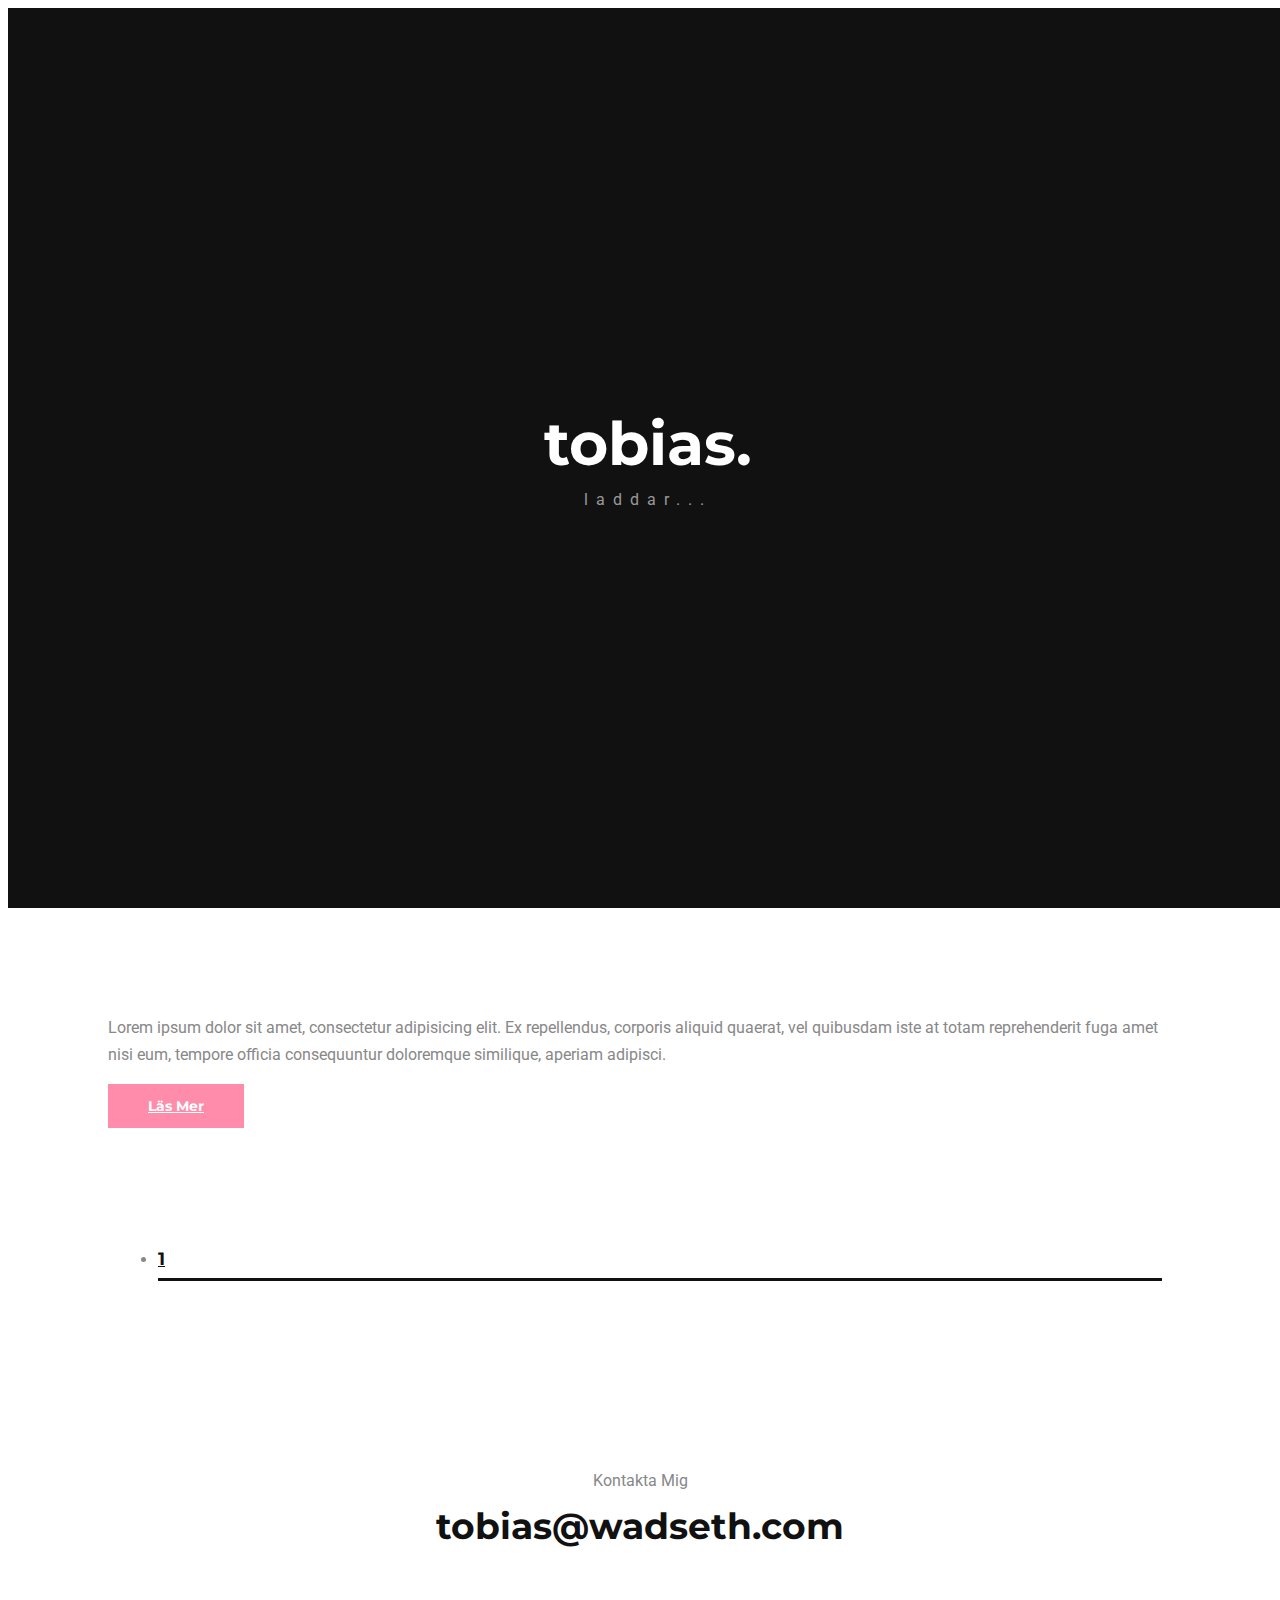
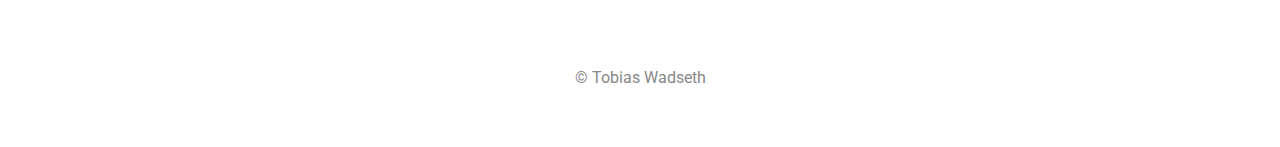
==== blogg.html @ 0a298441 "Uppdaterat CSS, SCSS, MENY, HTML, JAVASCRIPT. Lagt till blogg & bilder" ====
<!DOCTYPE html>
<html lang="sv">

<head>
    <meta http-equiv="Content-Type" content="text/html" charset="UTF-8">
    <meta name="viewport" content="width=device-width, initial-scale=1.0, maximum-scale=1">
    <meta http-equiv="X-UA-Compatible" content="ie=edge">
    <title>Tobias Wadseth</title>

    <!-- Stylesheets -->
    <link rel="stylesheet" href="assets/css/bootstrap.min.css" type="text/css" media="all">
    <!-- Font Awesome -->
    <link rel="stylesheet" href="assets/css/all.min.css" type="text/css" media="all">
    <!-- IonIcons -->
    <link rel="stylesheet" href="assets/css/ionicons.min.css" type="text/css" media="all">
    <!-- Egen -->
    <link rel="stylesheet" href="assets/css/style.min.css" type="text/css" media="all">

    <!--[if lt IE 9]>
      <script src="https://oss.maxcdn.com/html5shiv/3.7.2/html5shiv.min.js"></script>
      <script src="https://oss.maxcdn.com/respond/1.4.2/respond.min.js"></script>
    <![endif]-->

</head>

<body>
    <!-- Custom Cursor -->
    <div id="cursor"></div>

    <!-- Preloader -->
    <div id="preloader">
        <div class="loading-area">
            <h3>tobias.</h3>
            <span>laddar...</span>
        </div>
        <div class="left-side"></div>
        <div class="right-side"></div>
    </div>

    <!-- Overlay mörk meny -->
    <div class="overlay-menu d-flex align-items-start flex-column">

        <!-- Stäng ikon -->
        <nav class="navbar navbar-light">
            <div class="container">
                <!-- Stäng ikon -->
                <div class="close-icon">
                    <i class="ion-md-close"></i>
                </div>
            </div>
        </nav>

        <!-- Navigation meny -->
        <ul class="vertical-menu mt-auto">
            <li><a href="./">Portfolio</a>
                <ul class="submenu">
                    <li><a href="portfolio/exempel1.html">Exempel 1</a></li>
                    <li><a href="portfolio/exempel2.html">Exempel 2</a></li>
                    <li><a href="portfolio/exempel3.html">Exempel 3</a></li>
                </ul>
            </li>
            <li><a href="om.html">Om</a></li>
            <li><a href="blogg.html">Blogg</a>
                <ul class="submenu">
                    <li><a href="blog/internetshistoria.html">Internets Historia</a></li>
                </ul>
            </li>
            <li><a href="kontakt.html">Kontakt</a></li>
        </ul>

        <!-- Copyright -->
        <footer class="text-center mt-auto">
            <div class="container">
                <span class="copyright">&copy; <span id="overlay-year"></span> Tobias Wadseth</span>
            </div>
        </footer>

    </div>

    <!-- Sid wrapper -->
    <div class="site-wrapper">

    <!-- Sid header -->
    <header>
        <nav class="navbar navbar-light">
            <div class="container d-flex">

                <!-- Meny ikon -->
                <div class="menu-icon justify-content-end">
                    <span></span>
                    <span></span>
                    <span></span>
                </div>

            </div>
        </nav>
    </header>

    <!-- Blogg -->
    <section class="blog-content">

        <div class="container container-padding">

            <!-- Blogg artikel -->
            <article class="blog-item">
                <!-- Header -->
                <header>
                    <!-- Titel -->
                    <h2 class="title"><a href="blog/internetshistoria.html">Internets Historia</a></h2>
                    <!-- Meta -->
                    <ul class="meta list-inline">
                        <li class="list-inline-item">6 Februari 2019</li>
                        <li class="list-inline-item">Tobias</li>
                        <li class="list-inline-item">Internets Historia</li>
                    </ul>
                </header>
                <!-- Bild -->
                <img src="resources/images/blogg/internetshistoria/cover.jpg" alt="Blogg">
                <!-- Footer -->
                <footer>
                    <!-- Utdrag -->
                    <p class="excerpt">Lorem ipsum dolor sit amet, consectetur adipisicing elit. Ex repellendus, corporis aliquid quaerat, vel quibusdam iste at totam reprehenderit fuga amet nisi eum, tempore officia consequuntur doloremque similique, aperiam adipisci.</p>
                    <!-- Läs Mer knapp -->
                    <a href="blog/internetshistoria.html" class="btn btn-default">Läs Mer</a>
                </footer>
            </article>

            <nav class="pagination-outer">
                <ul class="pagination justify-content-center">
                    <li class="page-item disabled"><a class="page-link" href="#">1</a></li>
                </ul>
            </nav>

        </div>

    </section>

    <!-- Email -->
    <section class="cta text-center">
        <div class="container">
            <span>Kontakta Mig</span>
            <h2><a href="kontakt.html">tobias@wadseth.com</a></h2>
        </div>
    </section>

    <!-- Sid footer -->
    <footer class="text-center">
        <div class="container">
            <!-- Copyright -->
            <span class="copyright">&copy; <span id="year"></span> Tobias Wadseth</span>
        </div>
    </footer>

    </div>

    <!-- Go to top -->
    <a href="javascript:" id="return-to-top"><i class="ion-md-arrow-up"></i></a>

    <!-- Scripts -->
    <script src="assets/js/jquery-1.12.3.min.js"></script>
    <script src="assets/js/popper.min.js"></script>
    <script src="assets/js/bootstrap.min.js"></script>
    <script src="assets/js/masonry.pkgd.min.js"></script>
    <script src="assets/js/imagesloaded.pkgd.min.js"></script>
    <script src="assets/js/jquery.stellar.js"></script>
    <script src="assets/js/infinite-scroll.min.js"></script>
    <script src="assets/js/custom.js"></script>

</body>
</html>
---- assets/css/style.min.css ----
@import url("https://fonts.googleapis.com/css?family=Montserrat:400,400i,500,500i,600,600i,700,700i,800,800i|Roboto:400,400i,500,500i,700,700i,900,900i");body{color:#888;background-color:#fff;font-family:"Roboto",sans-serif;font-size:16px;overflow-x:hidden;-webkit-font-smoothing:antialiased;-moz-osx-font-smoothing:grayscale}img{max-width:100%;height:auto}.text-center{text-align:center}.text-left{text-align:left}.text-right{text-align:right}.relative{position:relative}::selection{color:#FFF;background:#111}::-moz-selection{color:#FFF;background:#111}#cursor{display:none;position:absolute;width:24px;height:24px;border:3px #111 solid;border-radius:100%;transition:all 20ms cubic-bezier(0.77, 0, 0.175, 1);transition:transform 200ms cubic-bezier(0.77, 0, 0.175, 1);pointer-events:none}h1,h2,h3,h4,h5,h6{color:#111;font-family:"Montserrat",sans-serif;font-weight:700;margin:20px 0}h1{font-size:36px}h2{font-size:28px}h3{font-size:24px}h4{font-size:18px}a{color:#111;outline:0;-webkit-transition:all .2s ease-in-out;-moz-transition:all .2s ease-in-out;transition:all .2s ease-in-out}a:hover{color:#FF8CAA;text-decoration:none}a:focus{outline:0}p{line-height:1.7}.container-padding{padding-left:100px;padding-right:100px}.mt-6{margin-top:3.5rem !important}.mt-7{margin-top:4rem !important}.mt-8{margin-top:4.5rem !important}.mt-9{margin-top:5rem !important}.mt-10{margin-top:5.5rem !important}.mt-11{margin-top:6rem !important}.mt-12{margin-top:6.5rem !important}.mt-13{margin-top:7rem !important}.mt-14{margin-top:7.5rem !important}.mt-15{margin-top:8rem !important}.mb-6{margin-bottom:3.5rem !important}.mb-7{margin-bottom:4rem !important}.mb-8{margin-bottom:4.5rem !important}.mb-9{margin-bottom:5rem !important}.mb-10{margin-bottom:5.5rem !important}.mb-11{margin-bottom:6rem !important}.mb-12{margin-bottom:6.5rem !important}.mb-13{margin-bottom:7rem !important}.mb-14{margin-bottom:7.5rem !important}.mb-15{margin-bottom:8rem !important}.content ul{list-style:none;padding-left:0}.content ul li{padding-top:5px;padding-bottom:5px}.content ul li:before{content:'\f284';color:#FF8CAA;font-family:'Ionicons';padding-right:40px}.navbar{padding:40px 0 0 0}.navbar-brand{padding-top:0;padding-bottom:0}.menu-icon{cursor:pointer;padding-left:10px;position:absolute;left:50%;margin-left:-12.5px;width:25px}.menu-icon span{display:block;background:#111;height:5px;width:5px;-webkit-transition:all .1s ease-in-out;-moz-transition:all .1s ease-in-out;transition:all .1s ease-in-out}.menu-icon span:before{content:'';display:block;background:#111;height:5px;position:relative;right:-10px;width:5px;-webkit-transition:all .1s ease-in-out;-moz-transition:all .1s ease-in-out;transition:all .1s ease-in-out}.menu-icon span:after{content:'';display:block;background:#111;height:5px;position:relative;left:-10px;top:-5px;width:5px;-webkit-transition:all .1s ease-in-out;-moz-transition:all .1s ease-in-out;transition:all .1s ease-in-out}.menu-icon span:nth-child(2){margin:5px 0}.menu-icon:hover span:nth-child(2){margin:7px 0}.menu-icon:hover span:before{right:-12px}.menu-icon:hover span:after{left:-12px}.overlay-menu{position:fixed;height:100%;visibility:hidden;width:100%;z-index:5}.overlay-menu.opened{visibility:visible}.overlay-menu.opened:after{bottom:0}.overlay-menu.opened .navbar{opacity:1;visibility:visible;transition-delay:.5s}.overlay-menu.opened .vertical-menu li{opacity:1;bottom:0}.overlay-menu.opened footer{opacity:1;margin:0 0 50px;transition-delay:1s}.overlay-menu .vertical-menu li:nth-child(1n){transition-delay:.2s}.overlay-menu .vertical-menu li:nth-child(2n){transition-delay:.4s}.overlay-menu .vertical-menu li:nth-child(3n){transition-delay:.6s}.overlay-menu .vertical-menu li:nth-child(4n){transition-delay:.8s}.overlay-menu .vertical-menu li:nth-child(5n){transition-delay:1s}.overlay-menu .vertical-menu li:nth-child(6n){transition-delay:1.2s}.overlay-menu .vertical-menu li:nth-child(7n){transition-delay:1.4s}.overlay-menu .vertical-menu li:nth-child(8n){transition-delay:1.6s}.overlay-menu .vertical-menu li:nth-child(9n){transition-delay:1.8s}.overlay-menu .vertical-menu li:nth-child(10n){transition-delay:2s}.overlay-menu:after{content:'';background:#111;bottom:-100%;height:100%;position:absolute;width:100%;z-index:5;-webkit-transition:all .5s ease-in-out;-moz-transition:all .5s ease-in-out;transition:all .5s ease-in-out}.overlay-menu .navbar{opacity:0;visibility:hidden;width:100%;z-index:6;-webkit-transition:all .2s ease-in-out;-moz-transition:all .2s ease-in-out;transition:all .2s ease-in-out}.overlay-menu .close-icon{color:#FFF;font-size:30px;cursor:pointer;position:absolute;left:50%;margin-left:-10px}.overlay-menu footer{opacity:0;width:100%;margin:0 0 40px;z-index:6;-webkit-transition:all .3s ease-in-out;-moz-transition:all .3s ease-in-out;transition:all .3s ease-in-out}.overlay-menu .vertical-menu{list-style:none;padding:0;margin:0;text-align:center;width:100%;z-index:6}.overlay-menu .vertical-menu li.openmenu>a{color:#FFF}.overlay-menu .vertical-menu li.openmenu .switch{-webkit-transform:rotate(45deg);-moz-transform:rotate(45deg);-ms-transform:rotate(45deg);-o-transform:rotate(45deg);transform:rotate(45deg)}.overlay-menu .vertical-menu li{padding:4px 0;position:relative;list-style:none;opacity:0;bottom:-10px;-webkit-transition:all .2s ease-in-out;-moz-transition:all .2s ease-in-out;transition:all .2s ease-in-out}.overlay-menu .vertical-menu li .switch{font-size:30px;display:inline-block;padding:0 14px;line-height:1;cursor:pointer;color:#FFF;position:absolute;top:24px;-webkit-transform:rotate(0deg);-moz-transform:rotate(0deg);-ms-transform:rotate(0deg);-o-transform:rotate(0deg);transform:rotate(0deg);-webkit-transition:all 0.2s ease-in-out;-moz-transition:all 0.2s ease-in-out;transition:all 0.2s ease-in-out;-webkit-backface-visibility:hidden}.overlay-menu .vertical-menu li a{color:#FFF;font-family:"Montserrat",sans-serif;font-size:40px;font-weight:700;width:100%;text-decoration:none;position:relative}.overlay-menu .vertical-menu li a:after{content:'';background:#FFF;width:0;height:5px;left:0;bottom:-10px;position:absolute;-webkit-transition:all .3s ease-in-out;-moz-transition:all .3s ease-in-out;transition:all .3s ease-in-out}.overlay-menu .vertical-menu li a:hover:after{width:100%;height:5px}.overlay-menu .vertical-menu li a:hover{color:#FFF}.overlay-menu .submenu{display:none;padding:0}.overlay-menu .submenu li a{color:#FFF;font-size:18px;font-weight:700}.overlay-menu .submenu li a:after{height:3px}.overlay-menu .submenu li a:hover:after{width:100%;height:3px}.overlay-menu .submenu li a:hover{color:#FFF}#preloader{height:100%;position:fixed;width:100%;z-index:5}#preloader.loaded{visibility:hidden}#preloader.loaded .left-side{transform:translateX(-100%);transition-delay:1s}#preloader.loaded .right-side{transform:translateX(100%);transition-delay:1s}#preloader.loaded .loading-area{opacity:0}#preloader .left-side,#preloader .right-side{background:#111;height:100%;position:absolute;width:50%;-webkit-transition:all .6s ease-in-out;-moz-transition:all .6s ease-in-out;transition:all .6s ease-in-out}#preloader .left-side{left:0}#preloader .right-side{right:0}#preloader .loading-area{opacity:1;position:absolute;width:50%;top:50%;left:50%;transform:translate(-50%, -50%);text-align:center;z-index:1;-webkit-transition:all .3s ease-in-out;-moz-transition:all .3s ease-in-out;transition:all .3s ease-in-out}#preloader .loading-area h3{color:#FFF;font-size:60px;margin:0 0 10px}#preloader .loading-area span{color:#999;font-size:16px;letter-spacing:0.5em;animation-name:flash;-webkit-animation-delay:0.5s;-moz-animation-delay:0.5s;animation-delay:0.5s;-webkit-animation-duration:2.85s;-moz-animation-duration:2.85s;animation-duration:2.85s;-webkit-animation-iteration-count:infinite;-moz-animation-iteration-count:infinite;animation-iteration-count:infinite}@keyframes flash{from,50%,to{opacity:1}25%,75%{opacity:0.2}}.home-text{margin:180px 0 190px}.home-text h2{font-size:40px;margin:0 0 20px}.home-text span{color:#888;font-size:20px}.home-portfolio{margin-top:-40px}.home-portfolio .grid-item:nth-child(2){margin-top:50px}.portfolio-item{margin:40px 25px;position:relative}.portfolio-item .hover{position:absolute;height:100%;width:100%}.portfolio-item .hover .info{color:#FFF;height:100%;padding:30px;position:relative;z-index:1}.portfolio-item .hover .info a{color:#FFF;text-decoration:none}.portfolio-item .hover .info h3{margin:0 0 10px;opacity:0;position:relative;bottom:-20px;-webkit-transition:all .3s ease-in-out;-moz-transition:all .3s ease-in-out;transition:all .3s ease-in-out}.portfolio-item .hover .info h3 a{color:#FFF;text-decoration:none;margin-left:0;-webkit-transition:all .2s ease-in-out;-moz-transition:all .2s ease-in-out;transition:all .2s ease-in-out}.portfolio-item .hover .info h3 a:hover{margin-left:10px}.portfolio-item .hover .info span{color:#B5B5B5;font-size:14px;opacity:0;position:relative;bottom:-20px;-webkit-transition:all .3s ease-in-out;-moz-transition:all .3s ease-in-out;transition:all .3s ease-in-out}.portfolio-item .hover .info .icons{font-size:24px;position:absolute;bottom:20px;left:0;width:100%}.portfolio-item .hover .info .icons .more-link{display:inline-block;position:relative;left:0;line-height:0;-webkit-transition:all .2s ease-in-out;-moz-transition:all .2s ease-in-out;transition:all .2s ease-in-out}.portfolio-item .hover .info .icons .more-link:hover{left:10px}.portfolio-item .hover .info .icons i:nth-child(1){float:left;opacity:0;transform:scale(0);-webkit-transition:all .2s ease-in-out;-moz-transition:all .2s ease-in-out;transition:all .2s ease-in-out}.portfolio-item .hover .info .icons i:nth-child(2){cursor:pointer;float:right;opacity:0;line-height:0;margin-right:30px;transform:scale(0);-webkit-transition:all .1s ease-in-out;-moz-transition:all .1s ease-in-out;transition:all .1s ease-in-out}.portfolio-item .hover .overlay span{background:#000;opacity:0;display:block;height:50%;position:absolute;width:50%;-webkit-transition:all .2s ease-in-out;-moz-transition:all .2s ease-in-out;transition:all .2s ease-in-out}.portfolio-item .hover .overlay span:nth-child(1){left:0;top:0}.portfolio-item .hover .overlay span:nth-child(2){right:0;top:0}.portfolio-item .hover .overlay span:nth-child(3){left:0;bottom:0}.portfolio-item .hover .overlay span:nth-child(4){right:0;bottom:0}.portfolio-item:hover .info h3{opacity:1;bottom:0;transition-delay:.1s}.portfolio-item:hover .info span{opacity:1;bottom:0;transition-delay:.3s}.portfolio-item:hover .info .icons i:nth-child(1){margin-left:30px;opacity:1;transition-delay:.5s;transform:scale(1)}.portfolio-item:hover .info .icons i:nth-child(2){opacity:1;transform:scale(1);transition-delay:.4s}.portfolio-item:hover .overlay span{opacity:.9}.portfolio-item:hover .overlay span:nth-child(2){transition-delay:.1s}.portfolio-item:hover .overlay span:nth-child(3){transition-delay:.3s}.portfolio-item:hover .overlay span:nth-child(4){transition-delay:.2s}.portfolio-single .title{margin-bottom:110px;margin-top:110px}.portfolio-single .title h1{margin:0 0 20px}.portfolio-single .title ul{margin-bottom:0}.portfolio-single .title ul li{padding-top:0;padding-bottom:0}.portfolio-single .title ul li:before{content:'';display:none}.portfolio-single .portfolio-info{margin-bottom:110px}.portfolio-single .portfolio-info .item{display:grid}.portfolio-single .portfolio-info .item h4{margin:5px 0 0}.portfolio-single .portfolio-info .item span{font-size:14px}.portfolio-single .portfolio-info .item .parent{margin:0 auto}.portfolio-single .navigation{margin-top:120px}.portfolio-single .navigation a{font-family:"Montserrat",sans-serif;font-size:20px;font-weight:bold;vertical-align:middle}.portfolio-single .navigation a i{font-size:30px;vertical-align:middle;transform:translateX(0);position:relative}.portfolio-single .navigation a.prev i{margin-right:20px}.portfolio-single .navigation a.next i{margin-left:20px}.load-more{margin-top:20px;position:relative}.load-more button{cursor:pointer;background:transparent;border:0;vertical-align:middle;font-size:50px;line-height:0;outline:0}#infscr-loading{position:absolute;left:50%;margin-left:-15px;bottom:10px}#infscr-loading img{display:none}.loader{height:32px;width:32px;-webkit-animation:loader-1-1 4.8s linear infinite;animation:loader-1-1 4.8s linear infinite}@-webkit-keyframes loader-1{0%{-webkit-transform:rotate(0deg)}100%{-webkit-transform:rotate(360deg)}}@keyframes loader-1{0%{transform:rotate(0deg)}100%{transform:rotate(360deg)}}.loader span{display:block;position:absolute;top:0;left:0;bottom:0;right:0;margin:auto;height:32px;width:32px;clip:rect(0, 32px, 32px, 16px);-webkit-animation:loader-2 1.2s linear infinite;animation:loader-2 1.2s linear infinite}@-webkit-keyframes loader-2{0%{-webkit-transform:rotate(0deg)}100%{-webkit-transform:rotate(220deg)}}@keyframes loader-2{0%{transform:rotate(0deg)}100%{transform:rotate(220deg)}}.loader span::after{content:"";position:absolute;top:0;left:0;bottom:0;right:0;margin:auto;height:32px;width:32px;clip:rect(0, 32px, 32px, 16px);border:3px solid #111;border-radius:50%;-webkit-animation:loader-3 1.2s cubic-bezier(0.77, 0, 0.175, 1) infinite;animation:loader-3 1.2s cubic-bezier(0.77, 0, 0.175, 1) infinite}@-webkit-keyframes loader-3{0%{-webkit-transform:rotate(-140deg)}50%{-webkit-transform:rotate(-160deg)}100%{-webkit-transform:rotate(140deg)}}@keyframes loader-3{0%{transform:rotate(-140deg)}50%{transform:rotate(-160deg)}100%{transform:rotate(140deg)}}.cta{margin-top:120px}.cta h2{font-size:36px;margin:0}.cta h2 a{text-decoration:none;position:relative}.cta h2 a:after{content:'';background:#111;width:0;height:4px;left:0;bottom:-10px;position:absolute;-webkit-transition:all .3s ease-in-out;-moz-transition:all .3s ease-in-out;transition:all .3s ease-in-out}.cta h2 a:hover{color:#111}.cta h2 a:hover:after{width:100%;height:5px}.cta span{color:#888;font-size:16px;display:block;margin-bottom:14px}footer{margin-top:120px;margin-bottom:60px}footer .copyright{font-size:16px;color:#888}.page-header{padding-top:180px;padding-bottom:180px}.page-header h1{margin:0}.page-header p{font-size:18px;margin-top:10px;margin-bottom:0}.content{font-size:18px}.blog-content{margin:200px 0}article.blog-item{margin-bottom:150px}article.blog-item:last-of-type{margin-bottom:0}article.blog-item header{padding-left:70px;padding-right:70px;margin-bottom:40px}article.blog-item header .title{margin:0 0 20px}article.blog-item header .title a{text-decoration:none}article.blog-item header .title a:hover{color:#111}article.blog-item .meta{font-size:14px;color:#888;margin-bottom:0}article.blog-item .meta li a{color:#888}article.blog-item .meta li a:hover{color:#111;text-decoration:none}article.blog-item .meta li:before{content:'';padding:0}article.blog-item .meta li:after{content:'';background:#FF8CAA;border-radius:100%;display:inline-block;margin-left:25px;vertical-align:middle;height:4px;width:4px}article.blog-item .meta li.list-inline-item:not(:last-child){margin-right:25px}article.blog-item .meta li:last-child:after{content:'';display:none}article.blog-item.is-single .content{font-size:18px;padding-left:70px;padding-right:70px;margin-top:50px;margin-bottom:50px}.btn{border-radius:0;font-family:"Montserrat",sans-serif;font-size:14px;font-weight:700;overflow:hidden;padding:13px 40px;position:relative}.btn:focus{outline:0}.btn-default{color:#FFF;background:#FF8CAA;display:inline-block;vertical-align:middle;position:relative}.btn-default:hover{color:#FFF;background:#111}.btn-full{text-align:center;width:100%}.btn-group-lg>.btn,.btn-lg{padding:29px 30px;font-size:16px;font-weight:700;line-height:0}.btn-sm{padding:17px 16px;font-size:12px;line-height:0}.btn-xs{padding:12px 10px;font-size:12px;line-height:0}@-webkit-keyframes pulse{from{-webkit-transform:scale3d(1, 1, 1);transform:scale3d(1, 1, 1)}50%{-webkit-transform:scale3d(1.05, 1.05, 1.05);transform:scale3d(1.05, 1.05, 1.05)}to{-webkit-transform:scale3d(1, 1, 1);transform:scale3d(1, 1, 1)}}@keyframes pulse{from{-webkit-transform:scale3d(1, 1, 1);transform:scale3d(1, 1, 1)}50%{-webkit-transform:scale3d(1.05, 1.05, 1.05);transform:scale3d(3, 3, 3)}to{-webkit-transform:scale3d(1, 1, 1);transform:scale3d(1, 1, 1)}}.pulse{-webkit-animation-name:pulse;animation-name:pulse;-webkit-animation-duration:1s;animation-duration:1s;-webkit-animation-fill-mode:both;animation-fill-mode:both}form .row{margin:0}form .column{padding-left:0;padding-right:0;margin-left:-1px;margin-bottom:-1px}form .btn{margin-top:30px;margin-left:-1px}form .btn.disabled{opacity:1}form .help-block.with-errors{position:absolute;top:2px;font-size:10px;left:45px;color:red}form .help-block.with-errors ul{margin:0}form .help-block.with-errors ul li{padding:0}form .help-block.with-errors ul li:before{content:'';display:none}.form-control{display:block;border-radius:0;width:100%;height:60px;padding:29px 44px;font-size:16px;font-weight:400;line-height:1.6;color:#111;background-color:#FFF;background-image:none;border:solid 1px #EEE;-webkit-box-shadow:none;box-shadow:none}.form-control:focus{border-color:#EEE;outline:0;-webkit-box-shadow:none;box-shadow:none}.form-group{margin-bottom:0}.form-control::-webkit-input-placeholder{color:#888}.form-control::-moz-placeholder{color:#888}.form-control:-ms-input-placeholder{color:#888}.form-control:-moz-placeholder{color:#888}.alert{padding:15px;margin-bottom:20px;border:1px solid transparent;border-radius:0}.alert-dismissable .close,.alert-dismissible .close{position:relative;top:0;right:0;color:inherit}nav.pagination-outer{margin-top:120px}.pagination .page-item{margin:0 10px}.pagination .page-item.disabled .page-link{color:#111;pointer-events:none;cursor:auto;background-color:transparent;border-color:transparent}.pagination .page-item.disabled .page-link:after{opacity:1;bottom:-10px}.pagination .page-link{font-family:"Montserrat",sans-serif;font-size:18px;font-weight:700;position:relative;display:block;padding:0;margin-left:0;line-height:1.25;color:#111;background-color:transparent;border:0}.pagination .page-link:after{content:'';background:#111;bottom:-20px;left:0;opacity:0;display:block;height:3px;position:absolute;width:100%;-webkit-transition:all .2s ease-in-out;-moz-transition:all .2s ease-in-out;transition:all .2s ease-in-out}.pagination .page-link:hover:after{bottom:-10px;opacity:1}#return-to-top{position:fixed;bottom:100px;right:30px;width:35px;height:35px;display:block;text-decoration:none;-webkit-border-radius:0;-moz-border-radius:0;border-radius:50%;border:solid 2px #111;display:none;z-index:4;-webkit-transition:all .1s ease-in-out;-moz-transition:all .1s ease-in-out;transition:all .1s ease-in-out}#return-to-top i{color:#111;margin:0;position:relative;left:8.5px;top:1px;font-size:20px;-webkit-transition:all .1s ease-in-out;-moz-transition:all .1s ease-in-out;transition:all .1s ease-in-out}#return-to-top:hover{background:#FF8CAA;border-color:#FF8CAA}#return-to-top:hover i{color:#fff}.parallax-bg{background-attachment:fixed;background-repeat:no-repeat;background-size:cover;height:600px;width:100%}@media only screen and (min-width: 575px) and (max-width: 991px){.portfolio-item{margin:10px 0}}@media only screen and (max-width: 767px){#cursor{display:none !important}header .menu-icon{position:relative;left:auto}.container-padding{padding-left:15px;padding-right:15px}.overlay-menu .close-icon{position:relative;left:auto}.overlay-menu .vertical-menu li a{font-size:20px}.overlay-menu .vertical-menu li .switch{font-size:20px;top:10px}.overlay-menu .vertical-menu .submenu li a{font-size:14px}.home-text{margin:80px 0}.portfolio-single .title{margin-bottom:60px;margin-top:60px}.portfolio-single .portfolio-info{margin-bottom:60px}.portfolio-single .portfolio-info .item{display:block;text-align:center;padding-top:10px;padding-bottom:10px}}@media only screen and (max-width: 575px){.portfolio-item{max-width:300px;margin-left:auto;margin-right:auto}.blog-content{margin:120px 0}.page-header{padding-top:120px;padding-bottom:120px}.home-portfolio .grid-item:nth-child(2){margin-top:0}.parallax-bg{height:300px}article.blog-item footer,article.blog-item header,article.blog-item.is-single .content{padding-left:0;padding-right:0}.portfolio-single .navigation a{font-size:16px}.portfolio-single .navigation a i{font-size:20px}}
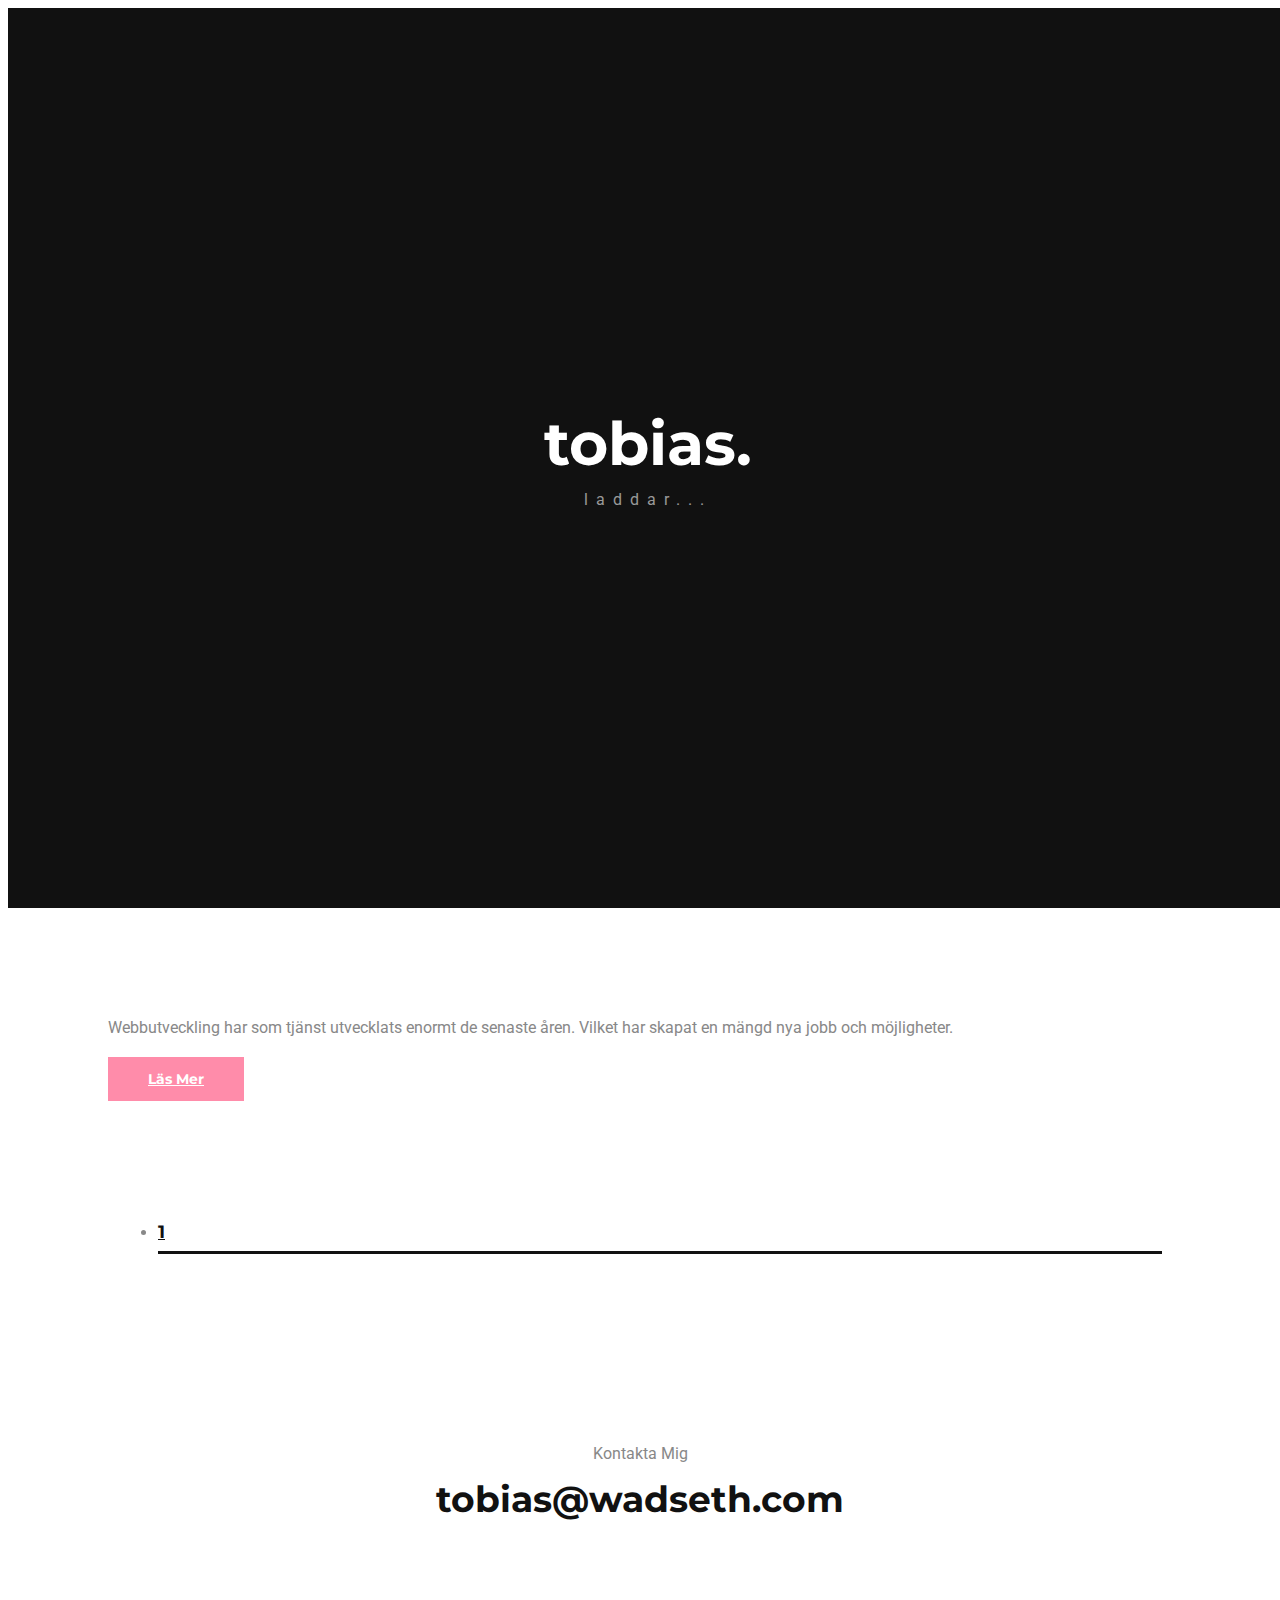
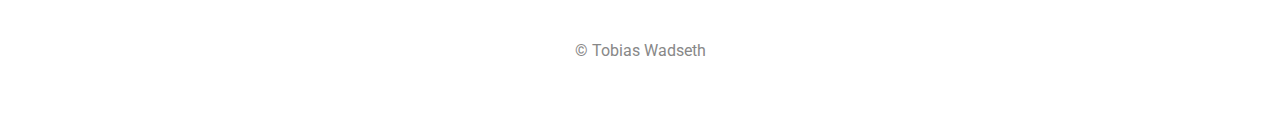
==== commit 10f66f59: "Lagt till noindex meta tag" ====
--- a/blogg.html
+++ b/blogg.html
@@ -2,6 +2,7 @@
 <html lang="sv">
 
 <head>
+    <meta name="robots" content="noindex">
     <meta http-equiv="Content-Type" content="text/html" charset="UTF-8">
     <meta name="viewport" content="width=device-width, initial-scale=1.0, maximum-scale=1">
     <meta http-equiv="X-UA-Compatible" content="ie=edge">
@@ -62,7 +63,7 @@
             <li><a href="om.html">Om</a></li>
             <li><a href="blogg.html">Blogg</a>
                 <ul class="submenu">
-                    <li><a href="blog/internetshistoria.html">Internets Historia</a></li>
+                    <li><a href="blogg/internetshistoria.html">Internets Historia</a></li>
                 </ul>
             </li>
             <li><a href="kontakt.html">Kontakt</a></li>
@@ -106,7 +107,7 @@
                 <!-- Header -->
                 <header>
                     <!-- Titel -->
-                    <h2 class="title"><a href="blog/internetshistoria.html">Internets Historia</a></h2>
+                    <h2 class="title"><a href="blogg/internetshistoria.html">Internets Historia</a></h2>
                     <!-- Meta -->
                     <ul class="meta list-inline">
                         <li class="list-inline-item">6 Februari 2019</li>
@@ -119,9 +120,9 @@
                 <!-- Footer -->
                 <footer>
                     <!-- Utdrag -->
-                    <p class="excerpt">Lorem ipsum dolor sit amet, consectetur adipisicing elit. Ex repellendus, corporis aliquid quaerat, vel quibusdam iste at totam reprehenderit fuga amet nisi eum, tempore officia consequuntur doloremque similique, aperiam adipisci.</p>
+                    <p class="excerpt">Webbutveckling har som tjänst utvecklats enormt de senaste åren. Vilket har skapat en mängd nya jobb och möjligheter.</p>
                     <!-- Läs Mer knapp -->
-                    <a href="blog/internetshistoria.html" class="btn btn-default">Läs Mer</a>
+                    <a href="blogg/internetshistoria.html" class="btn btn-default">Läs Mer</a>
                 </footer>
             </article>
 
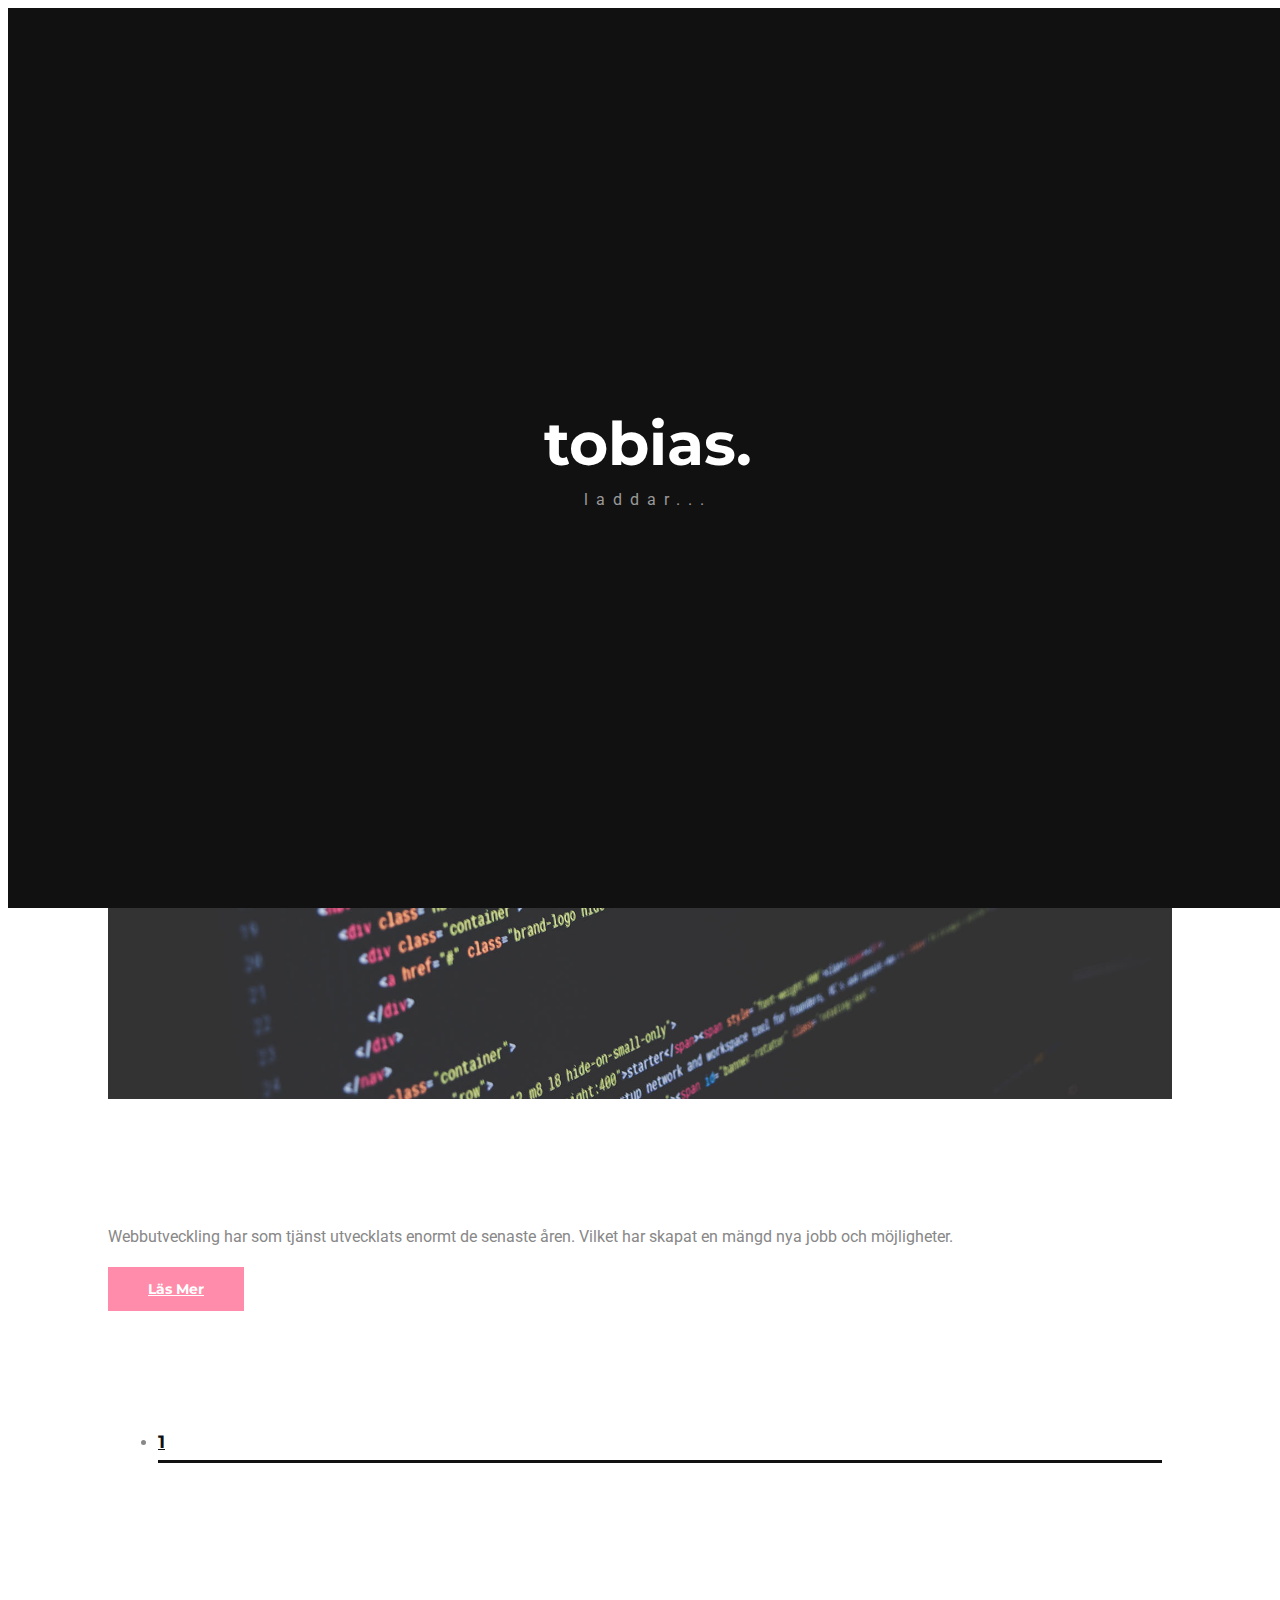
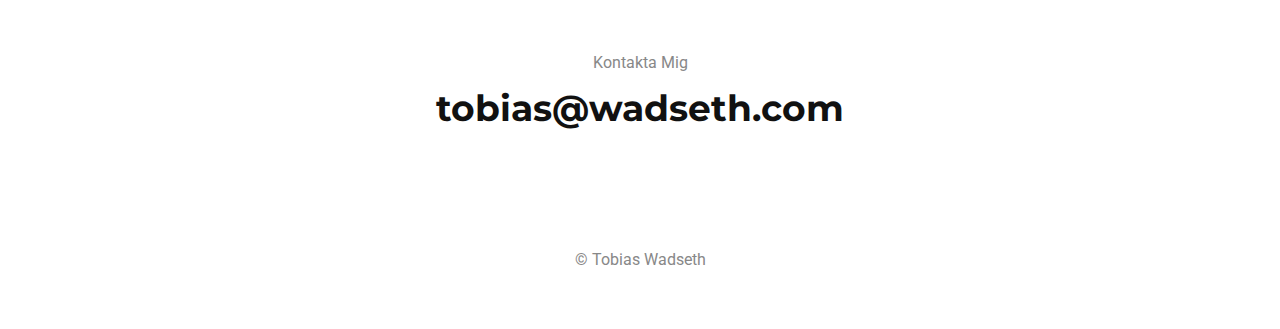
==== commit 81831080: "Added nofollow" ====
--- a/blogg.html
+++ b/blogg.html
@@ -2,7 +2,7 @@
 <html lang="sv">
 
 <head>
-    <meta name="robots" content="noindex">
+    <meta name="robots" content="noindex, nofollow">
     <meta http-equiv="Content-Type" content="text/html" charset="UTF-8">
     <meta name="viewport" content="width=device-width, initial-scale=1.0, maximum-scale=1">
     <meta http-equiv="X-UA-Compatible" content="ie=edge">
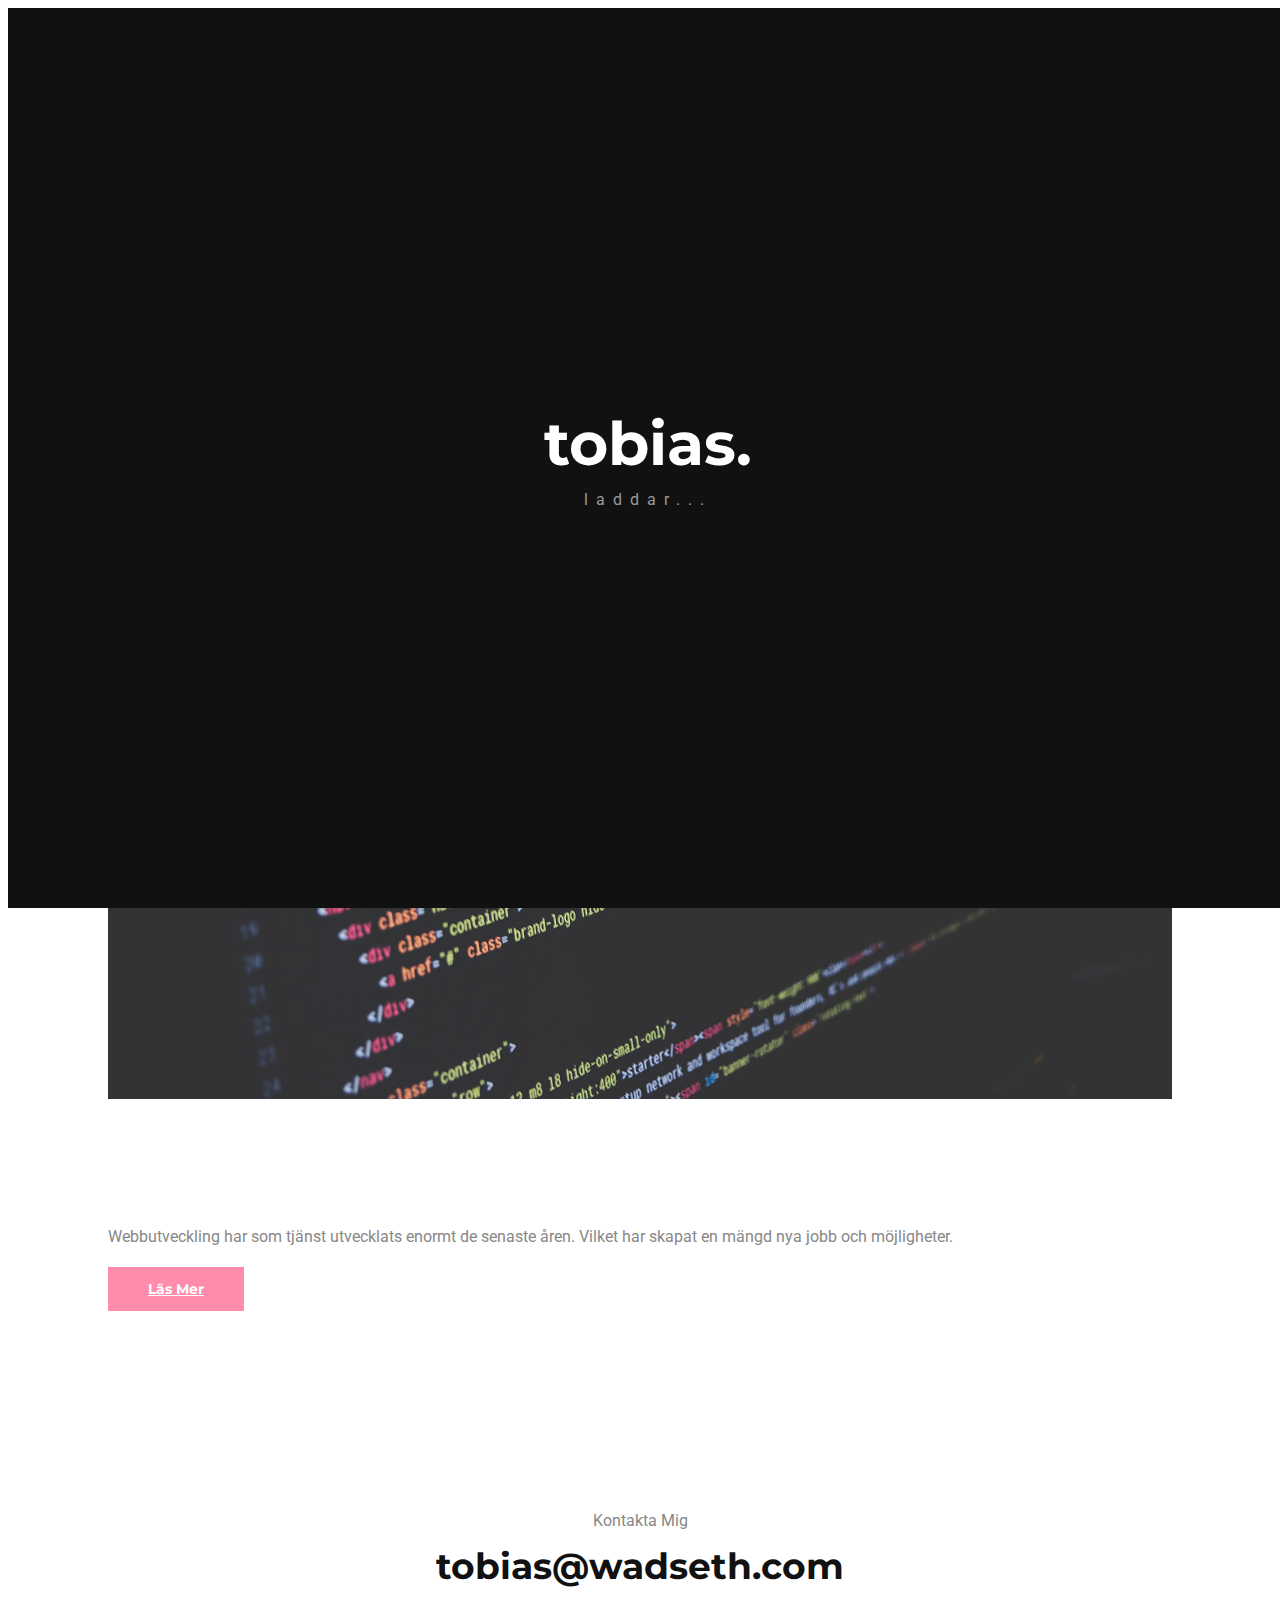
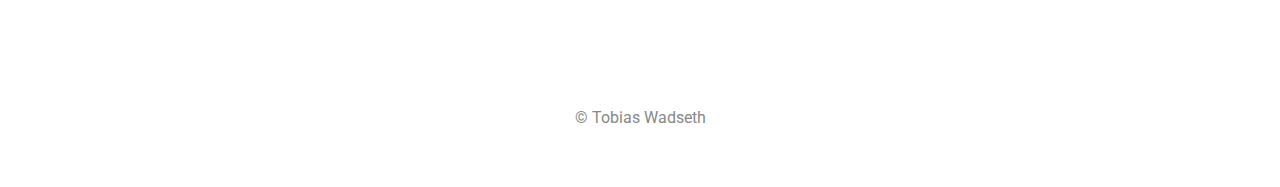
==== commit 3a732010: "Reverted to HTML, edited contact.php and README" ====
--- a/blogg.html
+++ b/blogg.html
@@ -1,3 +1,6 @@
+<?php
+require('assets/blogg/config.php');
+?>
 <!DOCTYPE html>
 <html lang="sv">
 
@@ -61,11 +64,7 @@
                 </ul>
             </li>
             <li><a href="om.html">Om</a></li>
-            <li><a href="blogg.html">Blogg</a>
-                <ul class="submenu">
-                    <li><a href="blogg/internetshistoria.html">Internets Historia</a></li>
-                </ul>
-            </li>
+            <li><a href="blogg.html">Blogg</a></li>
             <li><a href="kontakt.html">Kontakt</a></li>
         </ul>
 
@@ -102,7 +101,7 @@
 
         <div class="container container-padding">
 
-            <!-- Blogg artikel -->
+			<!-- Blogg artikel -->
             <article class="blog-item">
                 <!-- Header -->
                 <header>
@@ -124,13 +123,6 @@
                     <!-- Läs Mer knapp -->
                     <a href="blogg/internetshistoria.html" class="btn btn-default">Läs Mer</a>
                 </footer>
-            </article>
-
-            <nav class="pagination-outer">
-                <ul class="pagination justify-content-center">
-                    <li class="page-item disabled"><a class="page-link" href="#">1</a></li>
-                </ul>
-            </nav>
 
         </div>
 
@@ -168,4 +160,4 @@
     <script src="assets/js/custom.js"></script>
 
 </body>
-</html>
+</html>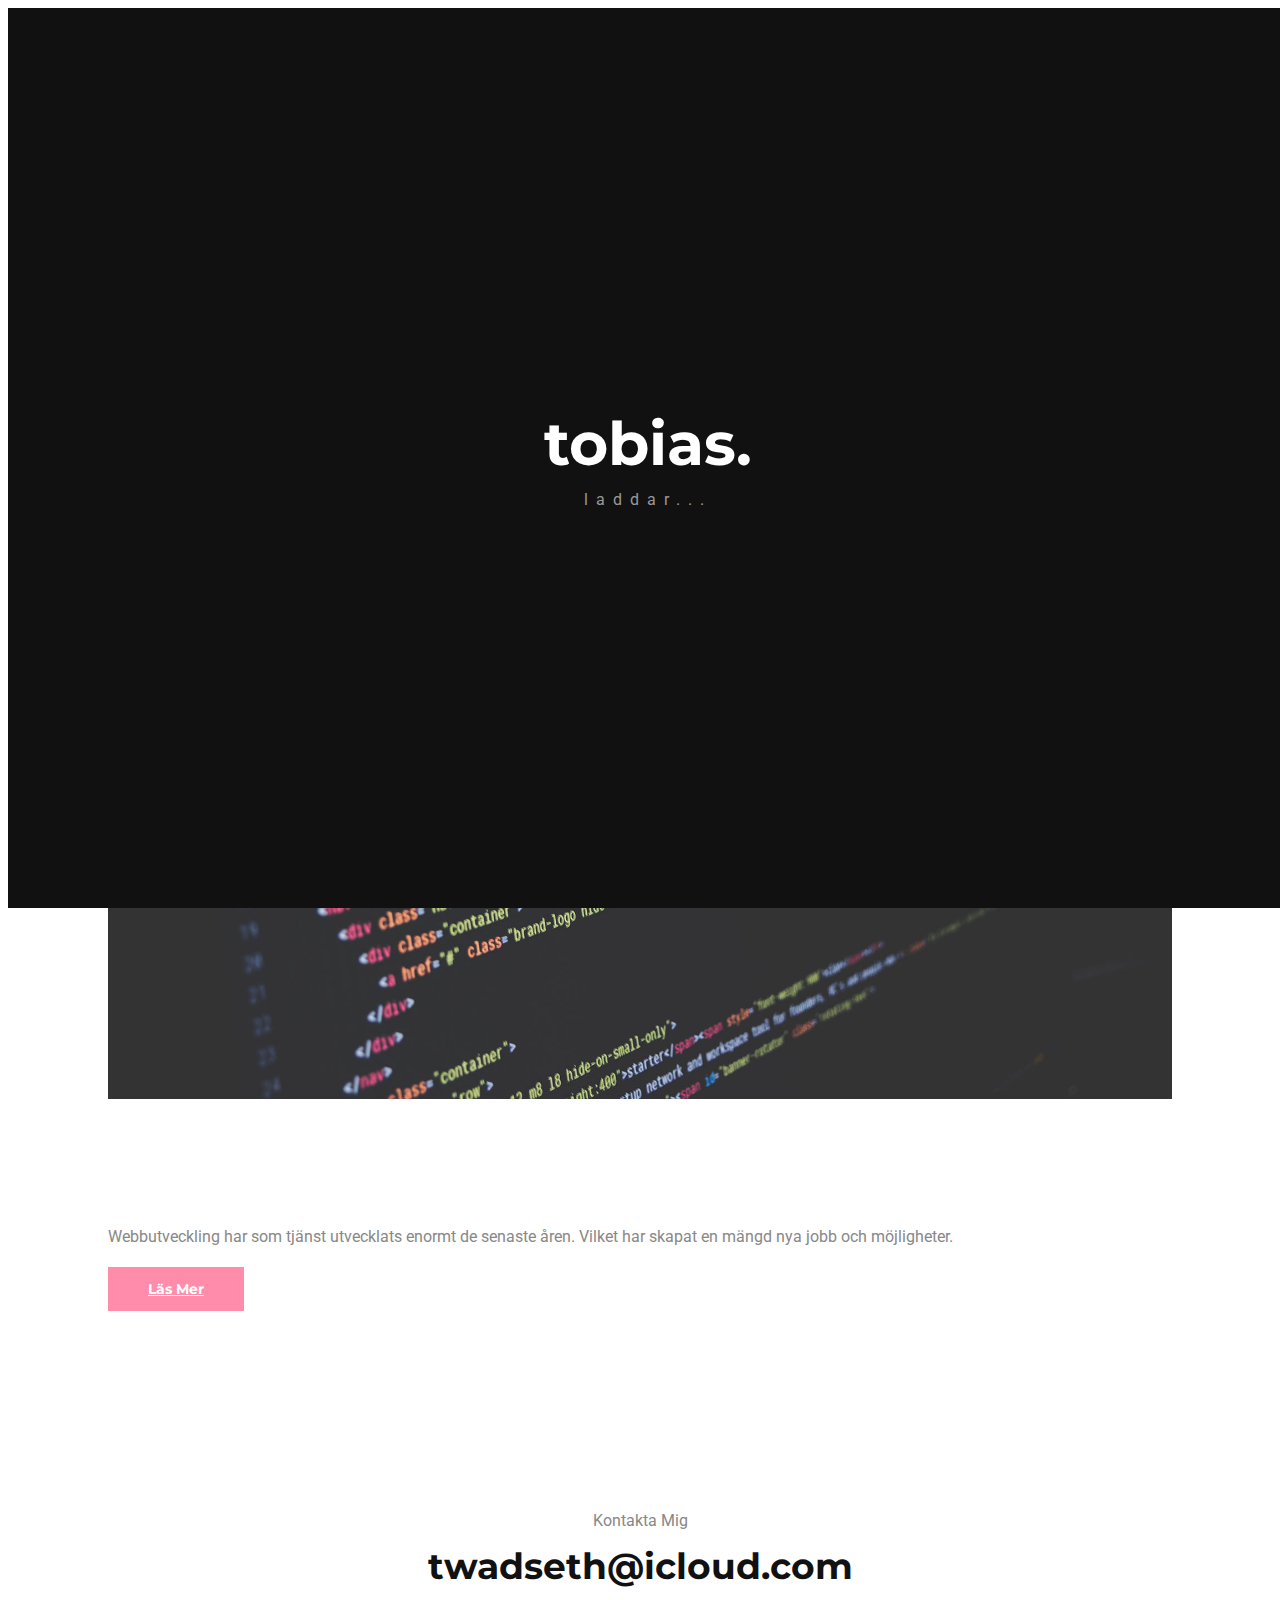
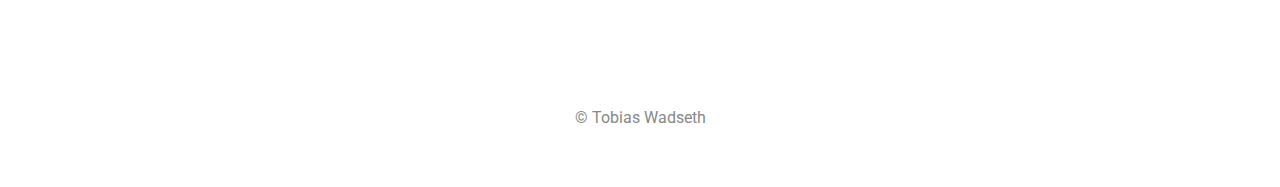
==== commit 8680e9f1: "Update email" ====
--- a/blogg.html
+++ b/blogg.html
@@ -1,6 +1,3 @@
-<?php
-require('assets/blogg/config.php');
-?>
 <!DOCTYPE html>
 <html lang="sv">
 
@@ -132,7 +129,7 @@
     <section class="cta text-center">
         <div class="container">
             <span>Kontakta Mig</span>
-            <h2><a href="kontakt.html">tobias@wadseth.com</a></h2>
+            <h2><a href="kontakt.html">twadseth@icloud.com</a></h2>
         </div>
     </section>
 
